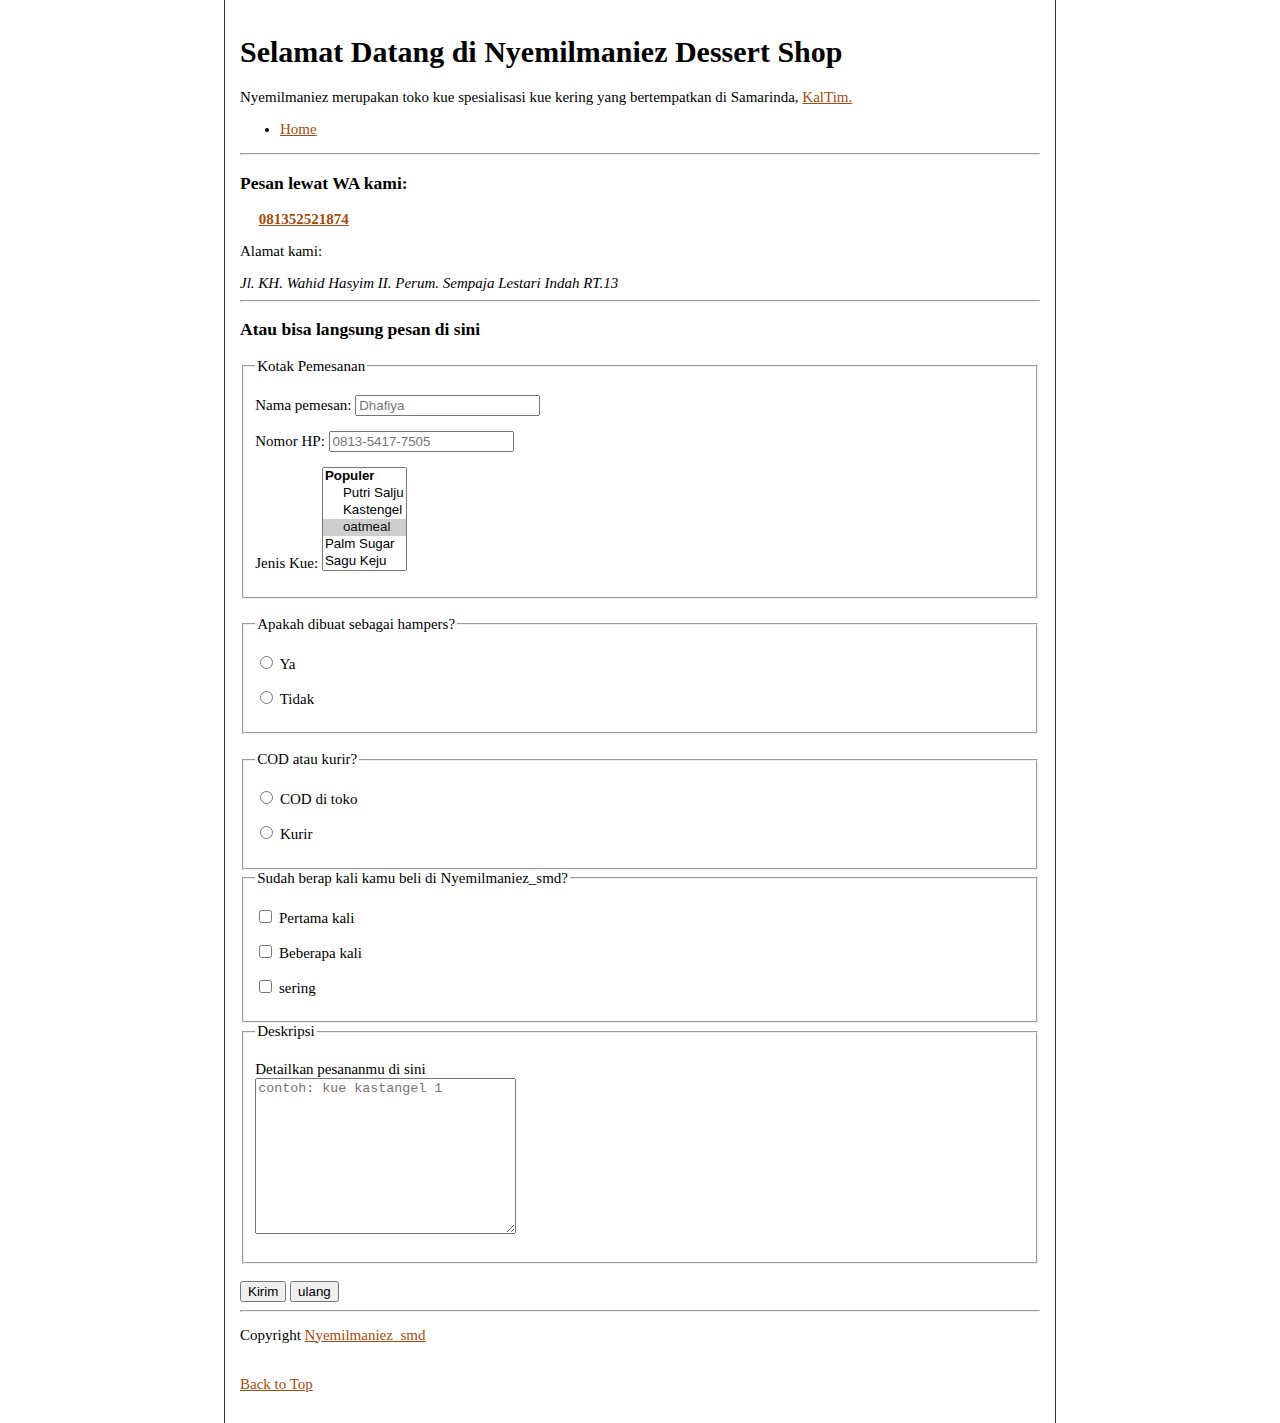
==== pesanlangsung.html @ 487ce309 "update index" ====
<!DOCTYPE html>
<html lang="en" data-bs-theme="light">
  <head>
    <meta charset="utf-8">
    <meta name="viewport" content="width=device-width, initial-scale=1">
    <title>Nyemil Maniez</title>
    <link rel="icon" type="image/png" href="/favicon.png">
    <link
      href="https://cdn.jsdelivr.net/npm/bootstrap@5.3.1/dist/css/bootstrap.min.css"
      rel="stylesheet"
      integrity="sha384-4bw+/aepP/YC94hEpVNVgiZdgIC5+VKNBQNGCHeKRQN+PtmoHDEXuppvnDJzQIu9"
      crossorigin="anonymous"
    >
    <link href="stylesheet.css" rel="stylesheet" type="text/css">
  </head>
      <body>
          <header>
            <h1 class="judul">Selamat Datang di Nyemilmaniez Dessert Shop</h1>
            <p>
              Nyemilmaniez merupakan toko kue spesialisasi kue kering yang
              bertempatkan di Samarinda,
              <a href="https://goo.gl/maps/fM1w89Xohc3YeUag6" target="_blank"
                >KalTim.</a>
            </p>
            <nav>
              <ul>
                <li><a href="/#Listkue">Home</a></li>
              </ul>
            </nav>
            </header>
            <hr>
            <main>
            <article id="pesanlangsung.html">
              <section>
                <section id="caraorder">
                  <h3>Pesan lewat WA kami:</h3>
                  <p>
                    <strong
                      >&nbsp;&nbsp;&nbsp;&nbsp;&nbsp;<a
                        href="tel:+6281352521874"
                        target="_blank"
                        >081352521874</a
                      ></strong
                    >
                  </p>
                  <p>Alamat kami:</p>
                  <address>
                    Jl. KH. Wahid Hasyim II. Perum. Sempaja Lestari Indah RT.13
                  </address>
                </section>
                <hr>
              <section>
                <h3>Atau bisa langsung pesan di sini</h3>
          
                  <form action="https://httpbin.org/get" method="get">
                    <fieldset>
                      <legend>Kotak Pemesanan</legend>
                      <p>
                          <label for="namaPemesan">Nama pemesan:</label>
                          <input type="text" name="namaPemesan" id="namaPemesan" placeholder="Dhafiya" autocomplete="on" required>
                      </p>
                 
                      <p>
                          <label for="nomorHp">Nomor HP:</label>
                          <input type="tel" name="nomorHp" id="nomorHp" placeholder="0813-5417-7505" autocomplete="on" required>
                      </p>
                      <p>
                        <label for="jenisKue">Jenis Kue:</label>
                        <select name="jenisKue" id="jenisKue" multiple size="6">
                          <optgroup label="Populer">
                            <option value="Putri Salju">Putri Salju</option>
                            <option value="Kastengel">Kastengel</option>
                            <option value="Oatmeal" selected>oatmeal</option>
                          </optgroup>
                            <option value="Palmsugar">Palm Sugar</option>
                            <option value="saguKeju">Sagu Keju</option>
                            <option value="Nastar">Nastar</option>
                        </select>
                      </p>
                   </fieldset>
                   <br>
          
                   <fieldset>
                    <legend>Apakah dibuat sebagai hampers?</legend>
                    <p>
                      <input type="radio" name="kue favorit" id="ya" value="ya">
                      <label for="ya">Ya</label>
                    </p>
                    <p>
                      <input type="radio" name="kue favorit" id="tidak" value="tidak">
                      <label for="tidak">Tidak</label>
                    </p>
                   </fieldset>
                   <br>
                   <fieldset>
                    <legend>COD atau kurir?</legend>
                    <p>
                      <input type="radio" name="pengantaran" id="COD" value="COD">
                      <label for="COD">COD di toko</label>
                    </p>
                    <p>
                      <input type="radio" name="pengantaran" id="kurir" value="kurir">
                      <label for="kurir">Kurir</label>
                    </p>
                   </fieldset>
                   <fieldset>
                    <legend>Sudah berap kali kamu beli di Nyemilmaniez_smd?</legend>
                    <p>
                      <input type="checkbox" name="beli" id="pertamakali" value="pertamakali">
                      <label for="pertamakali">Pertama kali</label>
                    </p>
                    <p>
                      <input type="checkbox" name="beli" id="satukali" value="satukali">
                      <label for="satukali">Beberapa kali</label>
                    </p>
                    <p>
                      <input type="checkbox" name="beli" id="sering" value="sering">
                      <label for="sering">sering</label>
                    </p>
                   </fieldset>
                   <fieldset>
                    <legend>Deskripsi </legend>
                    <p>
                      <label for="message">Detailkan pesananmu di sini</label>
                      <br>
                      <textarea name="message" id="message" cols="30" rows="10"
                      placeholder="contoh: kue kastangel 1"></textarea>
                    </p>
                   </fieldset>
                   <br>
                   <button type="submit">Kirim</button>
                   <button type="reset">ulang</button>
            </section>
          </form>
              </article>
              <hr>
              <footer>
                <p>
                  Copyright <a href="https://www.instagram.com/nyemilmaniez_smd/" target="_blank"
                  >Nyemilmaniez_smd</a>
                </p>
                <p>
                  <br>
                  <a href="#">Back to Top</a>
                </p>
              </footer>
            </main>
        </body>
        </html>
---- stylesheet.css ----
.judul {
  font-size: 2em;
  color: rgb(0, 0, 0);
}

a {
color: rgb(167, 74, 13);
}

a:visited {
  color:rgb(244, 116, 143);
}

a:hover, a:active{
  color:#000000;
}

body {
  min-height: 100vh;
  max-width: 800px;
  margin: 0 auto;
  padding: 1rem;
  border-left: 1px solid #333;
  border-right: 1px solid #333;
}

html {
  font-size: 15px;
}
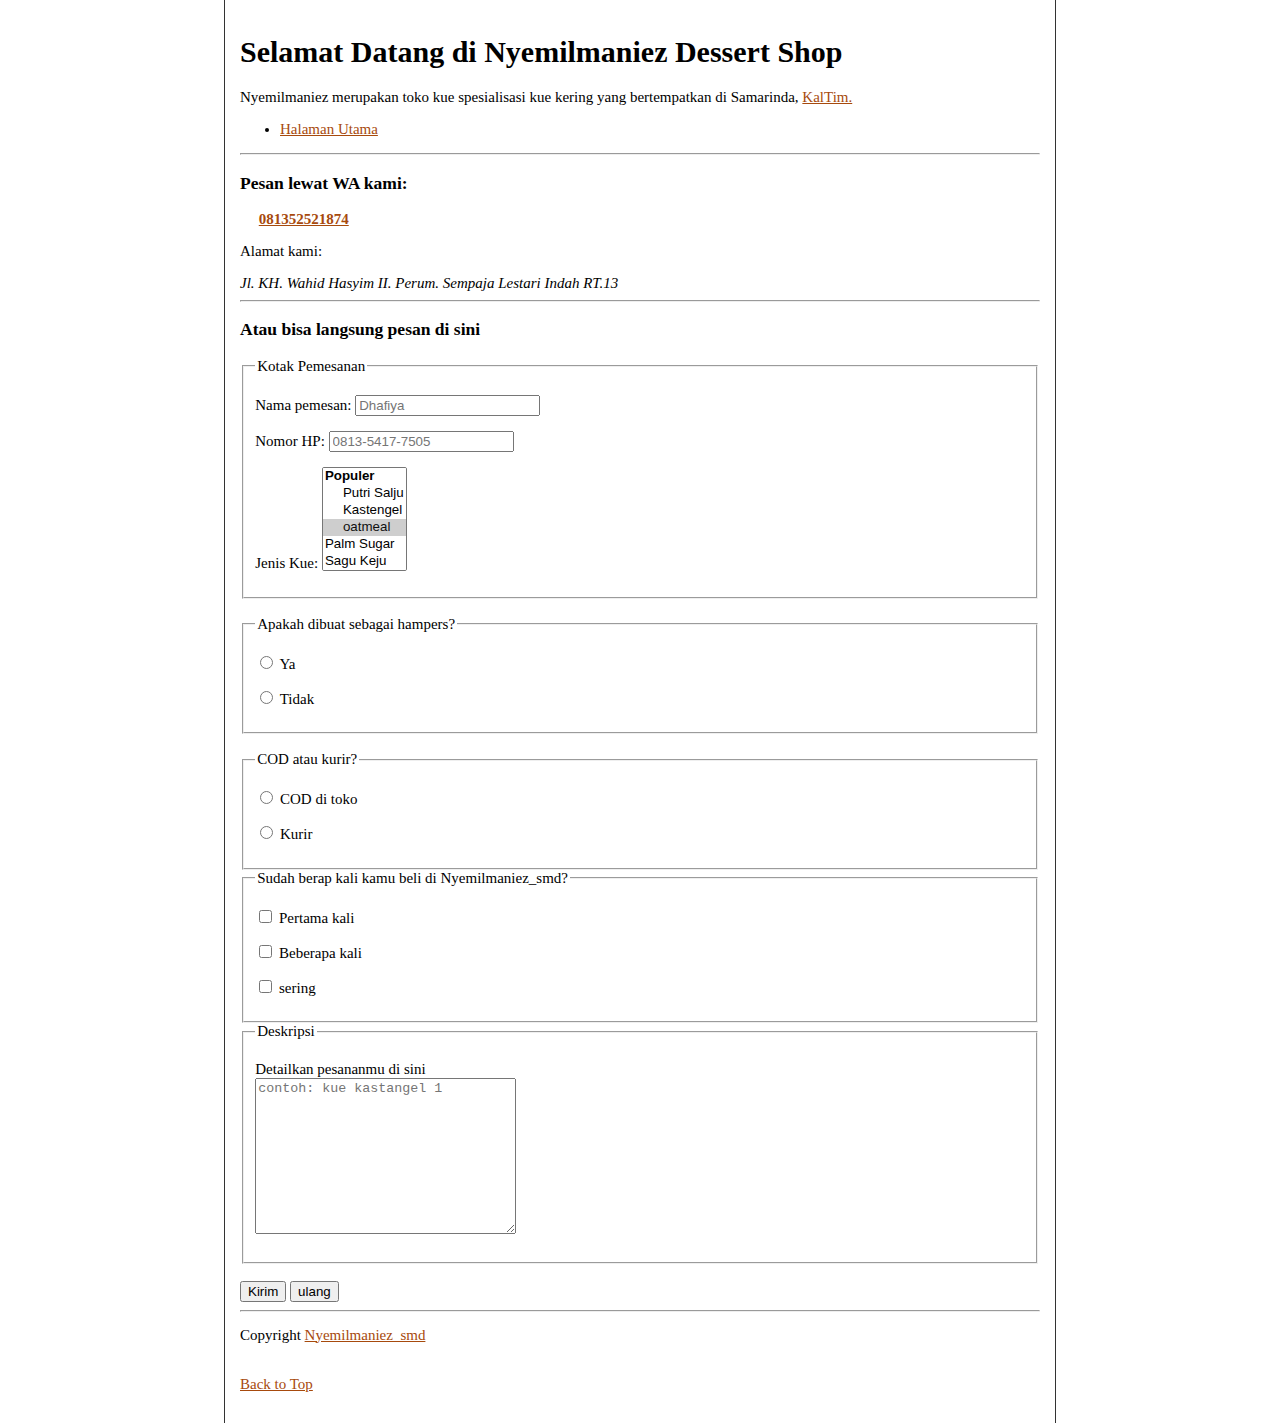
==== commit a51e14b6: "Update pesanlangsung.html" ====
--- a/pesanlangsung.html
+++ b/pesanlangsung.html
@@ -24,7 +24,7 @@
             </p>
             <nav>
               <ul>
-                <li><a href="/#Listkue">Home</a></li>
+                <li><a href="/">Halaman Utama</a></li>
               </ul>
             </nav>
             </header>
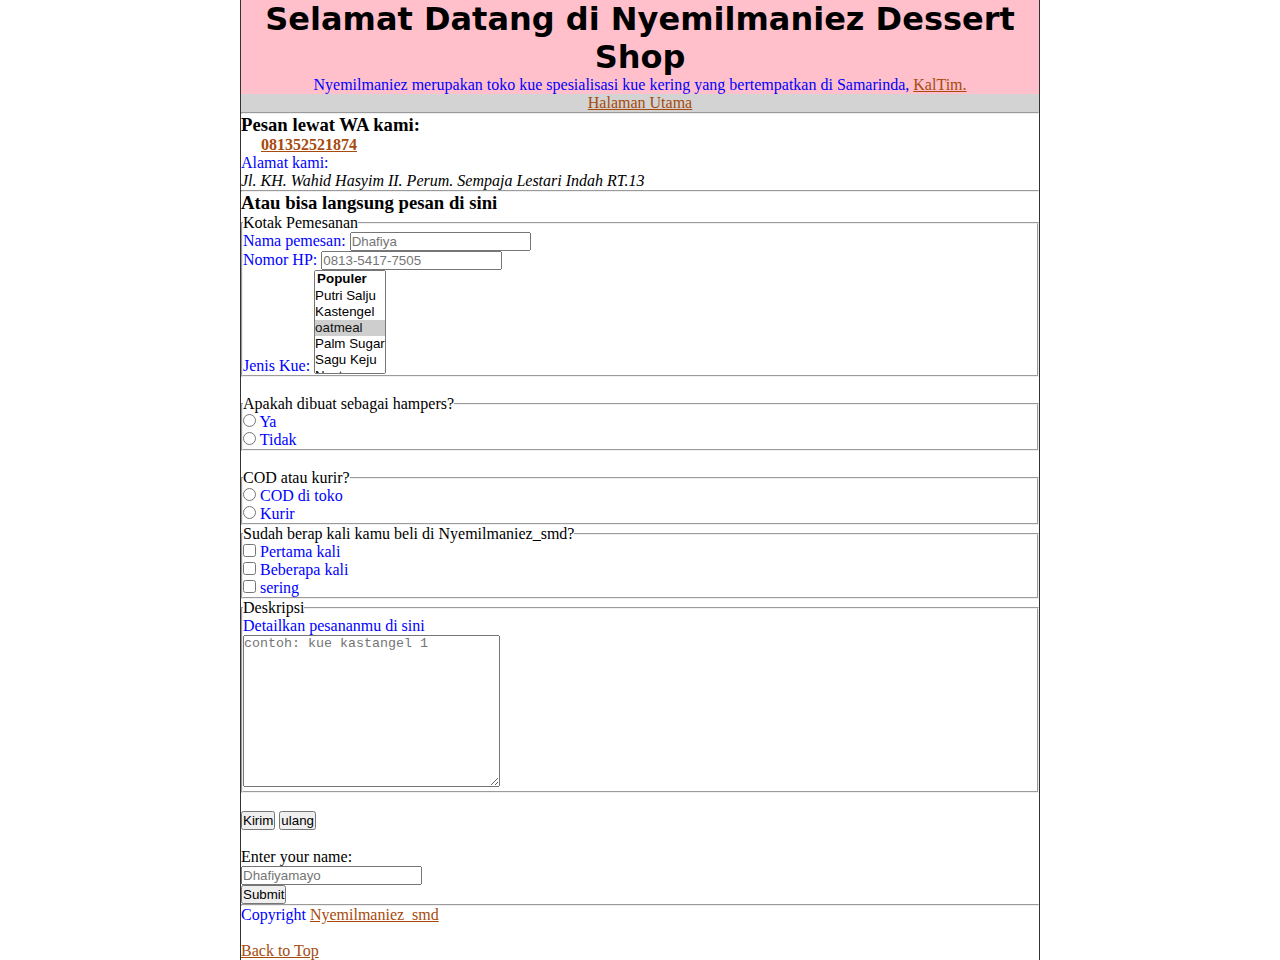
==== commit 3631ceed: "update js" ====
--- a/pesanlangsung.html
+++ b/pesanlangsung.html
@@ -12,6 +12,7 @@
       crossorigin="anonymous"
     >
     <link href="stylesheet.css" rel="stylesheet" type="text/css">
+    
   </head>
       <body>
           <header>
@@ -24,7 +25,8 @@
             </p>
             <nav>
               <ul>
-                <li><a href="/">Halaman Utama</a></li>
+                <!-- <li><a href="/index.html">Halaman Utama</a></li> -->
+                <li><a href="https://dhafiyamayo.github.io/nyemilmaniez/"</a>Halaman Utama</a></li>
               </ul>
             </nav>
             </header>
@@ -133,6 +135,14 @@
             </section>
           </form>
               </article>
+              <br>
+              <section>
+                
+                  <label id="namapanggilan">Enter your name:</label><br>
+                  <input type="text" id="mytext" placeholder="Dhafiyamayo" required><br>
+                  <button type="button" id="tombolsubmit">Submit</button>
+                  <script src="index.js"></script>
+              </section>
               <hr>
               <footer>
                 <p>
--- a/stylesheet.css
+++ b/stylesheet.css
@@ -1,14 +1,56 @@
+@import url('https://fonts.googleapis.com/css2?family=Roboto&display=swap');
+
+* {
+  margin: 0;
+  padding: 0;
+  box-sizing: border-box;
+}
+
+header {
+  background-color: pink;
+  text-align: center;
+}
+
 .judul {
   font-size: 2em;
   color: rgb(0, 0, 0);
+  text-align: center;
+  font-weight: bold;
+  font-family: system-ui, -apple-system, BlinkMacSystemFont, 'Segoe UI', Roboto, Oxygen, Ubuntu, Cantarell, 'Open Sans', 'Helvetica Neue', sans-serif;
+  /* background-color: chocolate; */
+}
+
+/* .penjelasan {
+  background-color: black;
+} */
+
+h2 {
+  text-align: left;
+}
+
+
+ul {
+  text-align: left;
+}
+
+p {
+  font-size: 1em;
+  color: blue;
 }
 
 a {
 color: rgb(167, 74, 13);
+cursor: pointer;
 }
 
 a:visited {
-  color:rgb(244, 116, 143);
+  color:rgb(167, 74, 13);
+}
+
+.navlist a:hover{
+background-color: white;
+display: block;
+border-radius: 0.5rem;
 }
 
 a:hover, a:active{
@@ -19,11 +61,115 @@
   min-height: 100vh;
   max-width: 800px;
   margin: 0 auto;
-  padding: 1rem;
+  padding: 0rem;
   border-left: 1px solid #333;
   border-right: 1px solid #333;
 }
 
-html {
-  font-size: 15px;
+/* nav {
+  margin: 0 auto 1 rem;
+  width: 50em;
+  max-width: auto;
+  font-size: 1.2rem;
+  list-style-type: none;
+border: 2px solid black;
+border-radius: 0.5em;
+color: rgb(100, 51, 59);
+background-color: burlywood;
+line-height: 2em;
+padding: 0 10em 0 0
+margin: 20em 20em 30em 0 
+}
+
+nav ul {
+  list-style-type: none;
+  text-align: right;
+  font-style: normal;
+}
+
+.navlist a{
+  text-decoration: none;
+  display: block;
+  border-bottom: 1px solid black;
+  display: block;
+  list-style-type: none;
+  text-align: center;
+  font-style: normal;
+} */
+
+/* .navbaru{
+font-weight: bold;
+display: inline-block;
+} */
+
+nav ul {
+  text-align: center;
+  margin: 50;
+  padding-left: 0;
+  padding-top: 0;
+  background-color: lightgrey;
+}
+
+nav li {
+  display: inline-block;
+}
+
+.block {
+  width: 10vw;
+  height: 10vw;
+  background-color: black;
+  color: white;
+  padding: 1rem;
+}
+
+.left {
+  float: left; 
+  margin-right: 1rem;
+}
+
+.right {
+  float: right;
+  margin-right: 1rem;
+  margin-left: 1 rem;
+}
+
+.clear {
+  clear: both;
+}
+
+.paragraf {
+  text-align: justify;
+}
+
+.special {
+  background-color: bisque;
+  border: 2px solid brown;
+  padding: 1rem;
+  display: flow-root;
+}
+
+.columns {/* 
+  column-count: 3;
+  column-width: 250px; */
+  columns: 2 250px;
+  column-rule: 4px solid black;
+  column-gap: 2rem;
+}
+
+.columns p {
+  margin-left: 0.5rem;
+  margin-top: 1rem;
+  margin-right: 1rem;
+  text-align: justify;
+}
+
+.columns h2 {
+  font-weight: bold;
+  font-style: italic;
+  background-color: grey;
+  padding: 0.5rem;
+  color: white;
+  margin-left: 10px;
+  break-inside: avoid;
+  break-before: column;
 }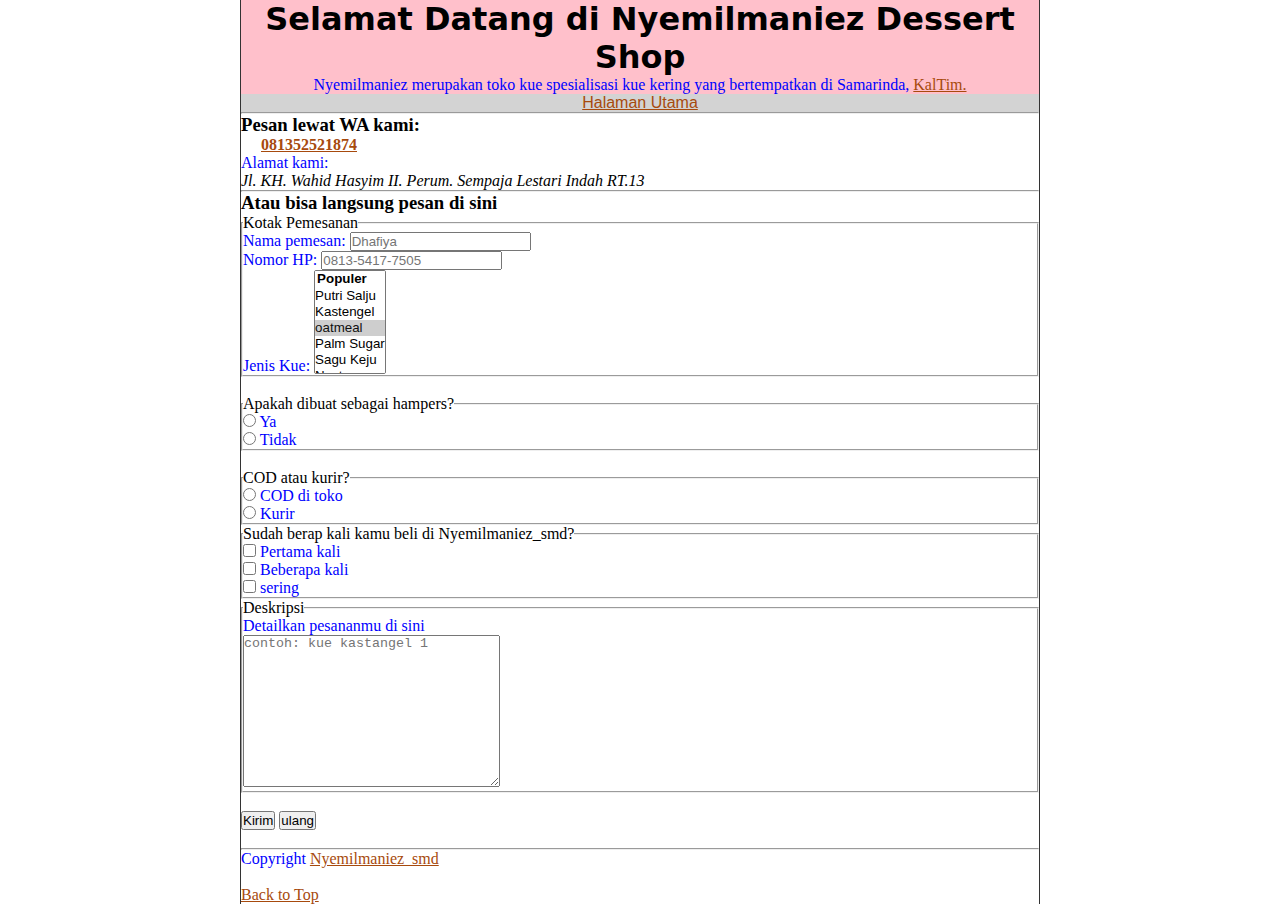
==== commit 3ef6a34f: "new update" ====
--- a/pesanlangsung.html
+++ b/pesanlangsung.html
@@ -136,13 +136,7 @@
           </form>
               </article>
               <br>
-              <section>
-                
-                  <label id="namapanggilan">Enter your name:</label><br>
-                  <input type="text" id="mytext" placeholder="Dhafiyamayo" required><br>
-                  <button type="button" id="tombolsubmit">Submit</button>
-                  <script src="index.js"></script>
-              </section>
+             
               <hr>
               <footer>
                 <p>
--- a/stylesheet.css
+++ b/stylesheet.css
@@ -112,6 +112,8 @@
 
 nav li {
   display: inline-block;
+  font-family: 'Segoe UI', Tahoma, Geneva, Verdana, sans-serif;
+  font-weight: 500;
 }
 
 .block {
